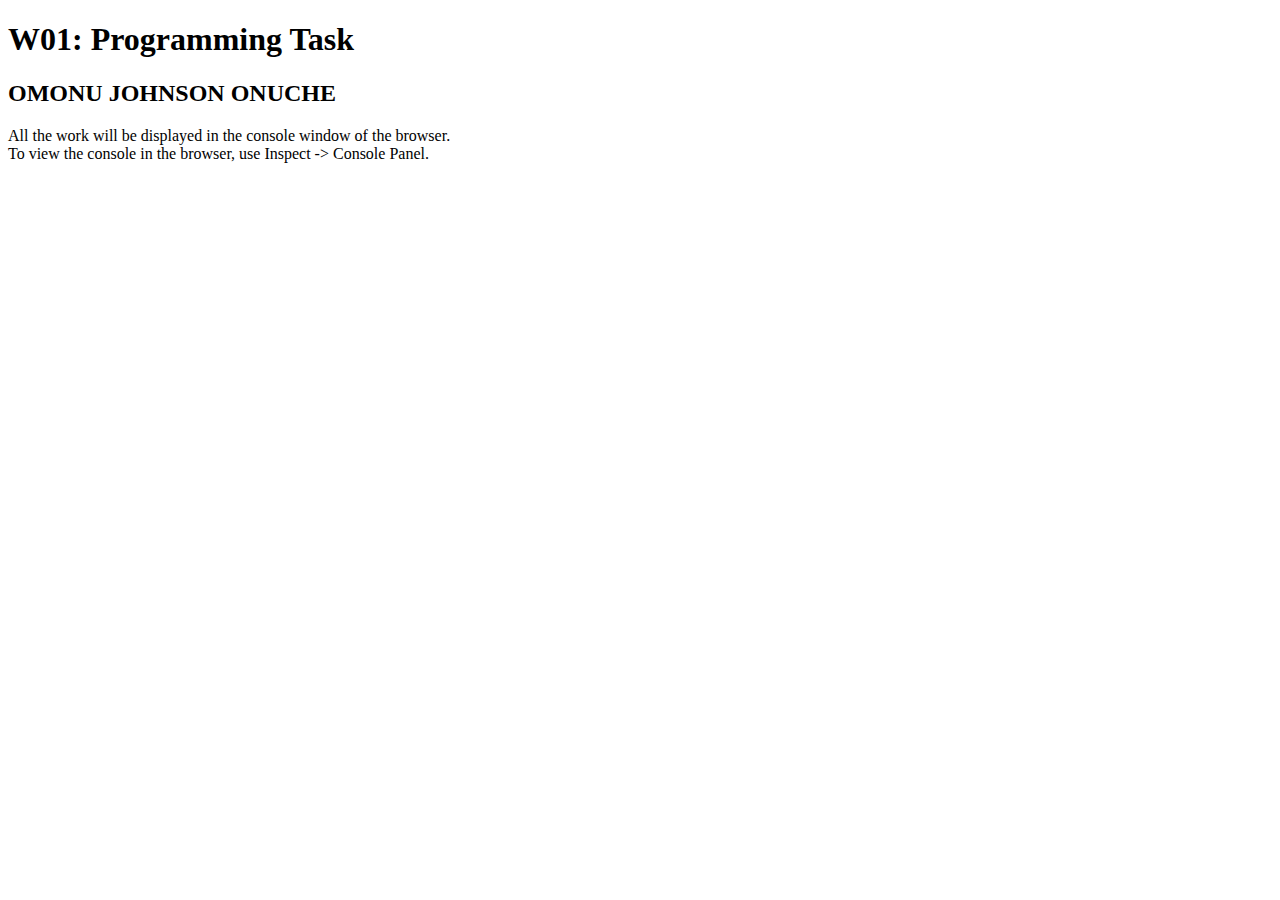
==== w01-task.html @ 023715da "first commit" ====
<!DOCTYPE html>
<html lang="en">

<head>
  <meta charset="UTF-8">
  <meta name="viewport" content="width=device-width, initial-scale=1.0">
  <title>W01: Programming Task</title>
</head>

<body>
  <h1>W01: Programming Task</h1>
  <h2>OMONU JOHNSON ONUCHE</h2>
  <p>All the work will be displayed in the console window of the browser.
    <br>To view the console in the browser, use Inspect -> Console Panel.
  </p>

  <script src="w01-task.js"></script>

</body>
</html>
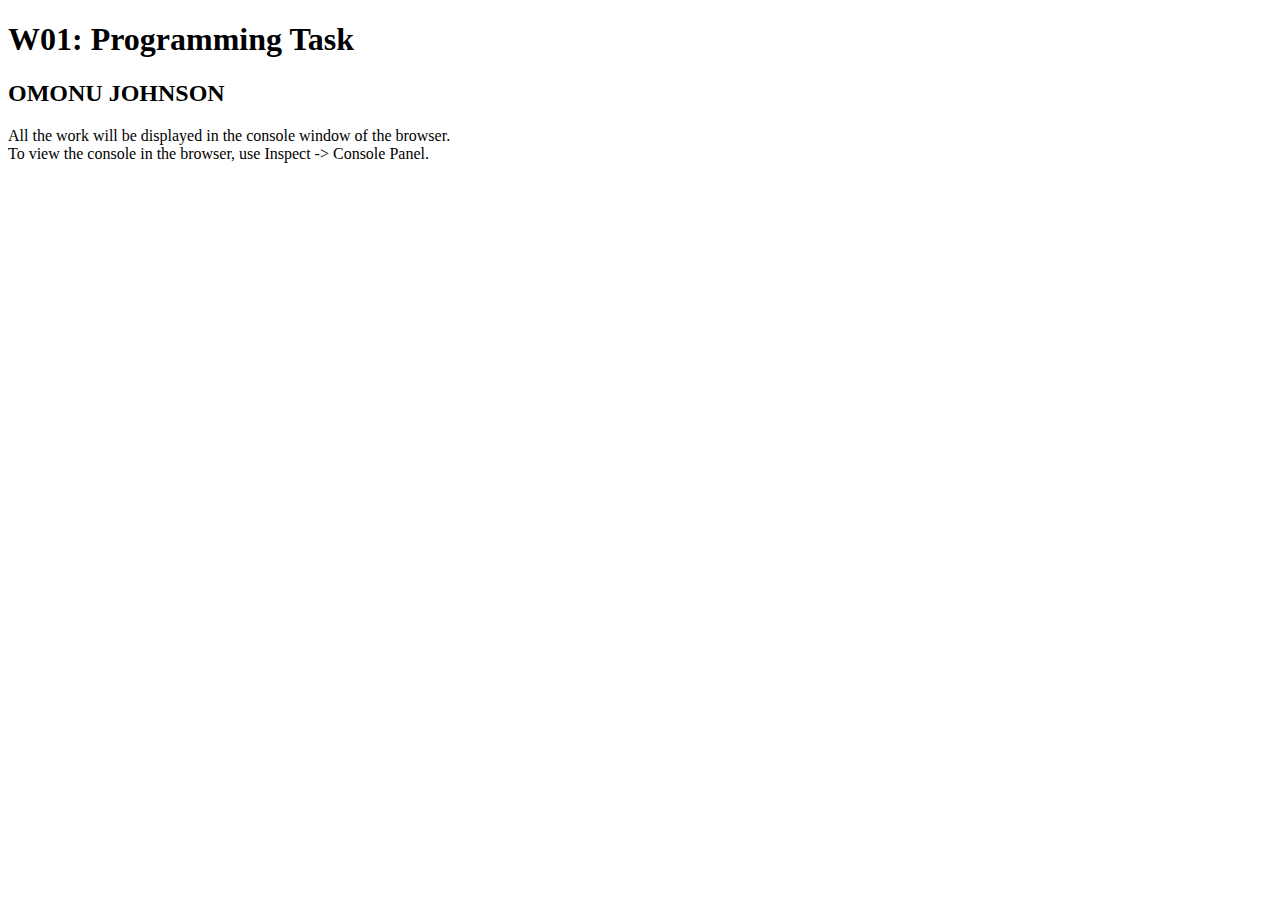
==== commit 152a66cd: "commit" ====
--- a/w01-task.html
+++ b/w01-task.html
@@ -9,7 +9,7 @@
 
 <body>
   <h1>W01: Programming Task</h1>
-  <h2>OMONU JOHNSON ONUCHE</h2>
+  <h2>OMONU JOHNSON</h2>
   <p>All the work will be displayed in the console window of the browser.
     <br>To view the console in the browser, use Inspect -> Console Panel.
   </p>
